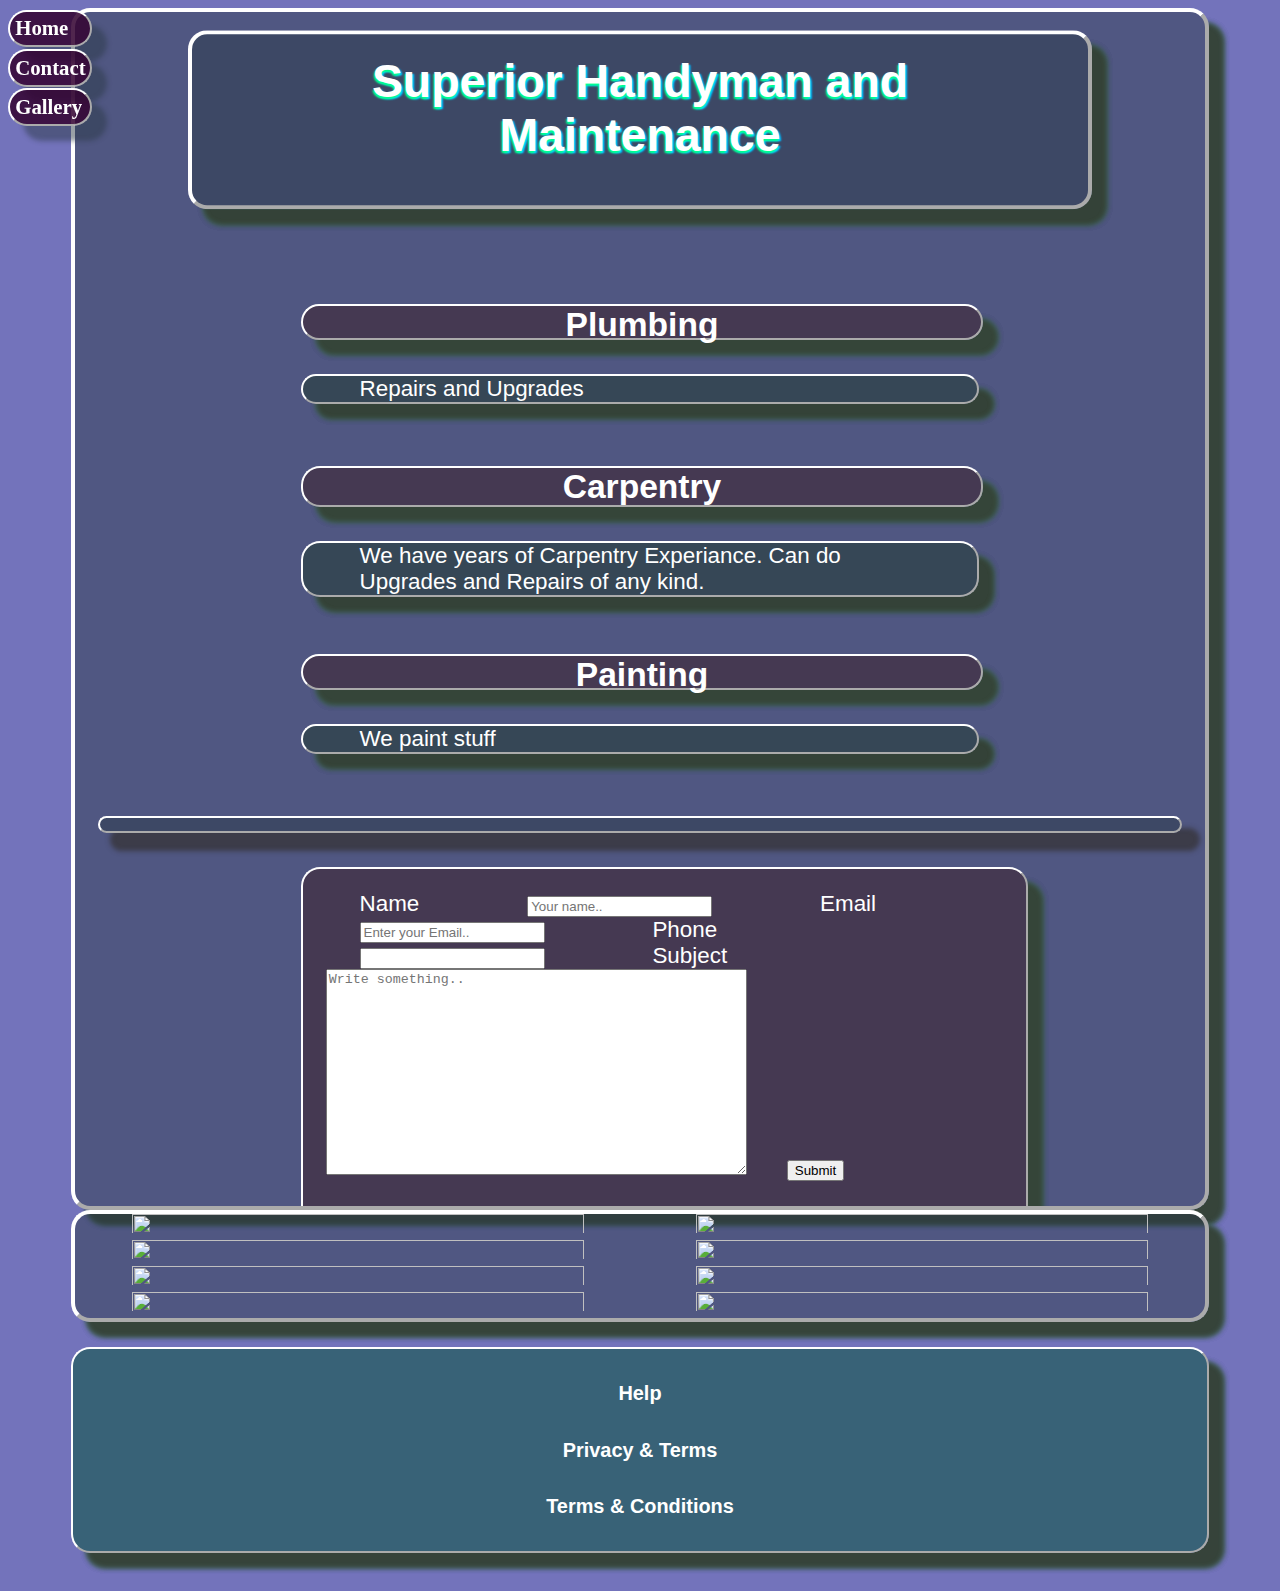
==== index.html @ e854ac58 "Add files via upload" ====
<!DOCTYPE html>
<html lang="en">
<head>
    <meta charset="UTF-8">
    <meta http-equiv="X-UA-Compatible" content="IE=edge">
    <meta name="viewport" content="width=device-width, initial-scale=1.0">
    <title></title>
    <link rel="stylesheet" href="./style.css">
</head>
<body id="index">
    <nav >
        <h4 class="nav"><a href="#index">Home</a></h4>
        <h4 class='nav'><a href="#contact">Contact</a></h4>
        <h4 class='nav'><a href="#gallery">Gallery</a></h4>
    </nav>
    <main name="nav">
        <main id="title">
            <a href="index.html"><h1 id="title">Superior Handyman and Maintenance</h1></a>
            
        </main id="title">
        <section class="grid"> 
            <article class="flow">
                <h2>Plumbing</h2>
                <p>
                        Repairs and Upgrades
                </p>
            </article>
            <article class="flow">
                <h2>Carpentry</h2>
                <p>
                    We have years of Carpentry Experiance. Can do Upgrades and Repairs of any kind.
                </p>        
            </article>
            <article class="flow">
                <h2>Painting</h2>
                <p>We paint stuff</p>
            </article>
        </section>
        <div class="div" id="contact"></div>
        <section class="grid">
            <article>
                        <form action="action_page.php">
                      
                          <label class="flow" for="fname">Name</label>
                          <input class="flow"type="text" id="fname" name="name" pattern="[A-Za-z]+" placeholder="Your name.." required>
                          <label class="flow"for "email">Email</label>
                          <input type="email" id="email" name="email" placeholder="Enter your Email.." required> 
                          
                          <label class="flow"for="phone">Phone</label>
                          <input class="flow"type="text" id="phone" name="phone" pattern="[0-9]{3}-[0-9]{3}-[0-9]{4}">

                          
                          <label class="flow"for="subject">Subject</label>
                          <textarea class="flow"id="subject" name="subject" placeholder="Write something.." rows="4" cols="50" maxlength="500" style="height:200px" required pattern=""></textarea>
                          <input class="flow"type="submit" value="Submit">
                      
                        </form>
            </article>

        </section>
    </main>
    <div id="gallery"></div>
    <main>
        <section class="grid1">
            <article class="flow1">
                <img class="img" src="./AthenaOS2.png">
            </article>
            <article class="flow1">
                <img class="img" src="./moonB.png">
            </article>
            <article class="flow1">
                <img class="img" src="./akira.png">
            </article>
            <article class="flow1">
                <img class="img" src="./athena-background.png">
            </article>
            <article class="flow1">
                <img class="img" src="./athena-helmet.png">
            </article>
            <article class="flow1">
                <img class="img" src="./Athena_Sketch1.png">
            </article>
            <article class="flow1">
                <img class="img" src="./jess.png">
            </article>
            <article class="flow1">
                <img class="img" src="./reiko.jpg">
            </article>
                
        </section>
    </main>
</body>
    <footer>
        <div id="links">
            <h5><a href="#">Help</a></h5>
            <h5><a href="#">Privacy & Terms</a></h5>
            <h5><a href="#">Terms & Conditions</a></h5>
            </div>
    </footer>
</html>
---- style.css ----
.grid {
    display: grid;
    grid-template-columns: 100%;
    overflow: hidden;
}
.grid1 {
    display: grid;
    grid-template-columns: 50% 50%;
    overflow: hidden;
}
.grid2 {
    display: grid;
    grid-template-columns: 100%;
    overflow: hidden;
    margin-left: 5%;
}
nav{
    max-height: 5%;
    margin-bottom: 3%;
    position: fixed;
    z-index: 1;
}
.nav {
    
    border: 2px outset white;
    margin: 0.5%;
    margin-bottom: 2%;
    margin-top: 2%;
    font-size: 1.3rem;
    background-color: rgba(52, 3, 50, 0.862);
    box-shadow: 15px 15px 5px rgba(42, 57, 70, 0.477);
    border: 2px outset white;
    border-radius: 1.2rem;
    padding: 0.3rem;
     
}
body {
    color: white;
    width: auto;
    max-width: 100%;
    background-repeat: no-repeat;
    background-position: center;
    background-position-y: 40%;
    background-image: url();
    background-color: rgba(18, 18, 140, 0.593);
    image-rendering: optimizeSpeed;
}
main {
    font-family: 'Lucida Sans', 'Lucida Sans Regular', 'Lucida Grande', 'Lucida Sans Unicode', Geneva, Verdana, sans-serif;
    background-color: rgba(42, 57, 70, 0.477);
    border: 4px outset white;
    border-radius: 1.2rem;
    animation: hue 8s infinite linear;
    box-shadow: 15px 15px 5px  rgba(40, 42, 46, 0.568),
    15px 15px 5px  rgba(77, 87, 40, 0.664),
    15px 15px 5px  rgba(42, 140, 127, 0.664);
    font-size: 1.4rem;
    margin-left: 5%;
    margin-right: 5%;
}

h2  {

    background-color: rgba(55, 17, 17, 0.423);
    text-align: center;
    box-shadow: 15px 15px 5px  rgba(40, 42, 46, 0.511),
    15px 15px 5px  rgba(77, 87, 40, 0.664),
    15px 15px 5px  rgba(42, 140, 127, 0.664);
    width: 60%;
    height: 20%;
    border: 2px outset white;
    border-radius: 1.2rem;
    margin-left: 20%;
    margin-right: 20%;
    margin-top: 3%;
    margin-bottom: 3%;
}

p {
    background-color: rgba(16, 47, 19, 0.398);
    border: 2px outset white;
    border-radius: 1.2rem;
    box-shadow: 15px 15px 5px  rgba(40, 42, 46, 0.572),
    15px 15px 5px  rgba(77, 87, 40, 0.664),
    15px 15px 5px  rgba(42, 140, 127, 0.664);
    padding-left: 5%;
    padding-right: 5%;
    margin-left: 20%;
    margin-right: 20%;
}
p:hover, p:active, .div:hover, .div:active {
    transform:translateY(-3%);
    box-shadow: 15px 15px 5px 3px #8f75d8a4;
    transition-delay: 0.07s;
    transition: ease-out;
}
.nav:hover, .nav:active {
    transform:translateY(-3%);
    box-shadow: 15px 15px 5px 3px #2f2645a4;
    
    transition: ease-out;
}
nav:hover, nav:active {
    transform:translateY(-5%);
    
    transition: ease-out;
}
.div {
    background-color: rgba(42, 57, 70, 0.477);
    border: 2px outset white;
    border-radius: 1.2rem;
    box-shadow: 15px 15px 5px 3px rgba(51, 48, 48, 0.7);
    padding: 0.4rem;
    margin-left: 2%;
    margin-right: 2%;
    margin-top: 3%;
    margin-bottom: 3%;
}
#title {
    margin-top: 4%;
    margin-bottom: 3%;
    margin-right: 10%;
    margin-left: 10%;
    text-align: center;
    font-family:Verdana, Geneva, Tahoma, sans-serif;
    text-shadow: -1px 2px 2px rgb(0, 255, 136),
                 1px 2px 2px rgb(0, 238, 255),
                 2px 2px 2px rgb(0, 166, 255);    transform: translateY(-15%);
    font-size: 2.9rem;
}
form {
    background-color: rgba(55, 17, 17, 0.423);
    padding: 2%;
    box-shadow: 15px 15px 5px  rgba(40, 42, 46, 0.511),
    15px 15px 5px  rgba(77, 87, 40, 0.664),
    15px 15px 5px  rgba(42, 140, 127, 0.664);
    width: 60%;
    height: 130%;
    border: 2px outset white;
    border-radius: 1.2rem;
    margin-left: 20%;
    margin-right: 5%;
    
}
label {
    margin-left: 5%;
    margin-right: 10%;
}
input {
    margin-left: 5%;
    margin-right: 10%;
}
.img {
    width: 100%;
    height: 100%;
}
.flow1 {
    height: 75%;
    margin-left: 10%;
    margin-right: 10%;
}
footer {
    margin-top: 2%;
    margin-bottom: 3%;
    margin-right: 5%;
    margin-left: 5%;
    text-align: center;
    background-color: rgba(13, 87, 67, 0.567);
    border: 2px outset white;
    border-radius: 1.2rem;
    box-shadow: 15px 15px 5px  rgba(40, 42, 46, 0.572),
    15px 15px 5px  rgba(77, 87, 40, 0.664),
    15px 15px 5px  rgba(42, 140, 127, 0.664);
    font-family:Verdana, Geneva, Tahoma, sans-serif;
    font-size: 1.5rem;
    text-decoration: none !important;
    animation: hue 8s infinite linear;
}
a, a:visited, a:hover {
    color: white;
    text-decoration: none ;
}
a:hover {
    color: white;
    text-decoration: none;
    text-shadow: -1px 2px 2px red,
                 1px 2px 2px orange,
                 2px 2px 2px yellow;
    transform: translateY(-2%);
}
@media (max-width: 396px) {
    main, form {
        max-width: 100%;
        margin-left: 10%;
        margin-right: 10%;
    }
}
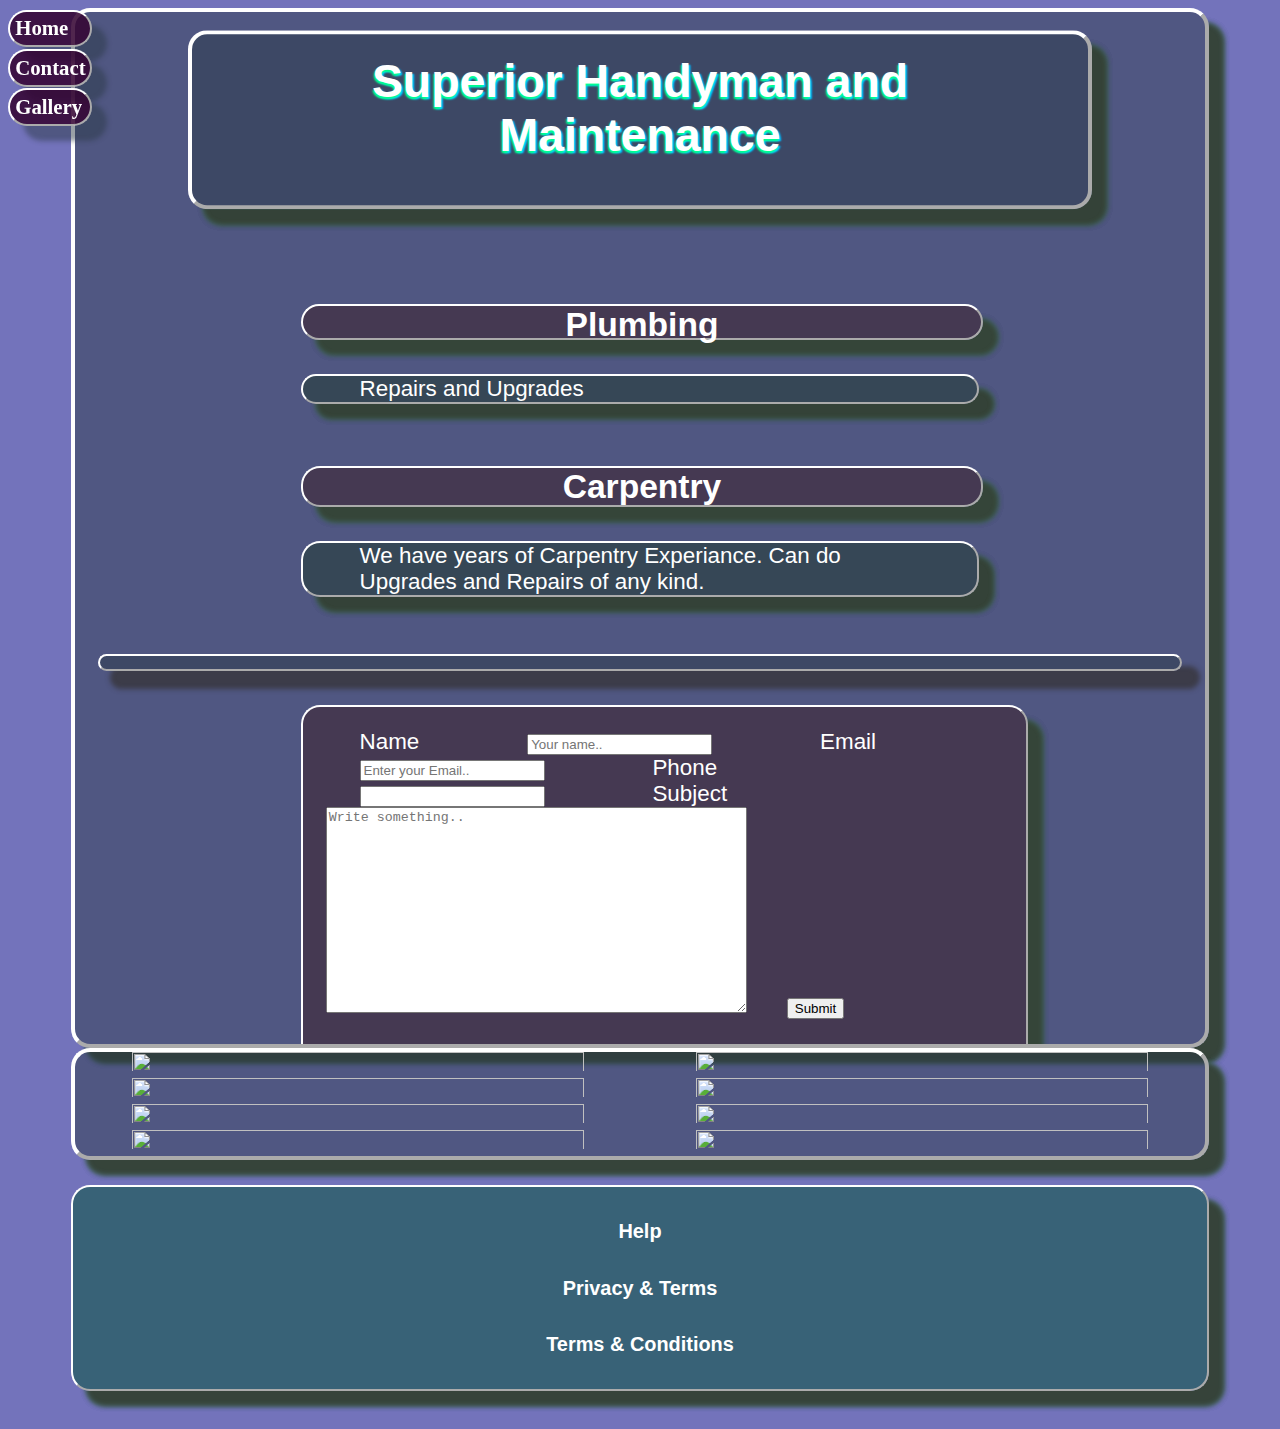
==== commit 25aab6e3: "Update Index.html" ====
--- a/index.html
+++ b/index.html
@@ -31,10 +31,6 @@
                     We have years of Carpentry Experiance. Can do Upgrades and Repairs of any kind.
                 </p>        
             </article>
-            <article class="flow">
-                <h2>Painting</h2>
-                <p>We paint stuff</p>
-            </article>
         </section>
         <div class="div" id="contact"></div>
         <section class="grid">
@@ -63,28 +59,28 @@
     <main>
         <section class="grid1">
             <article class="flow1">
-                <img class="img" src="./AthenaOS2.png">
+                <img class="img" src="">
             </article>
             <article class="flow1">
-                <img class="img" src="./moonB.png">
+                <img class="img" src="">
             </article>
             <article class="flow1">
-                <img class="img" src="./akira.png">
+                <img class="img" src="">
             </article>
             <article class="flow1">
-                <img class="img" src="./athena-background.png">
+                <img class="img" src="">
             </article>
             <article class="flow1">
-                <img class="img" src="./athena-helmet.png">
+                <img class="img" src="">
             </article>
             <article class="flow1">
-                <img class="img" src="./Athena_Sketch1.png">
+                <img class="img" src="">
             </article>
             <article class="flow1">
-                <img class="img" src="./jess.png">
+                <img class="img" src="">
             </article>
             <article class="flow1">
-                <img class="img" src="./reiko.jpg">
+                <img class="img" src="">
             </article>
                 
         </section>
@@ -97,4 +93,4 @@
             <h5><a href="#">Terms & Conditions</a></h5>
             </div>
     </footer>
-</html>+</html>
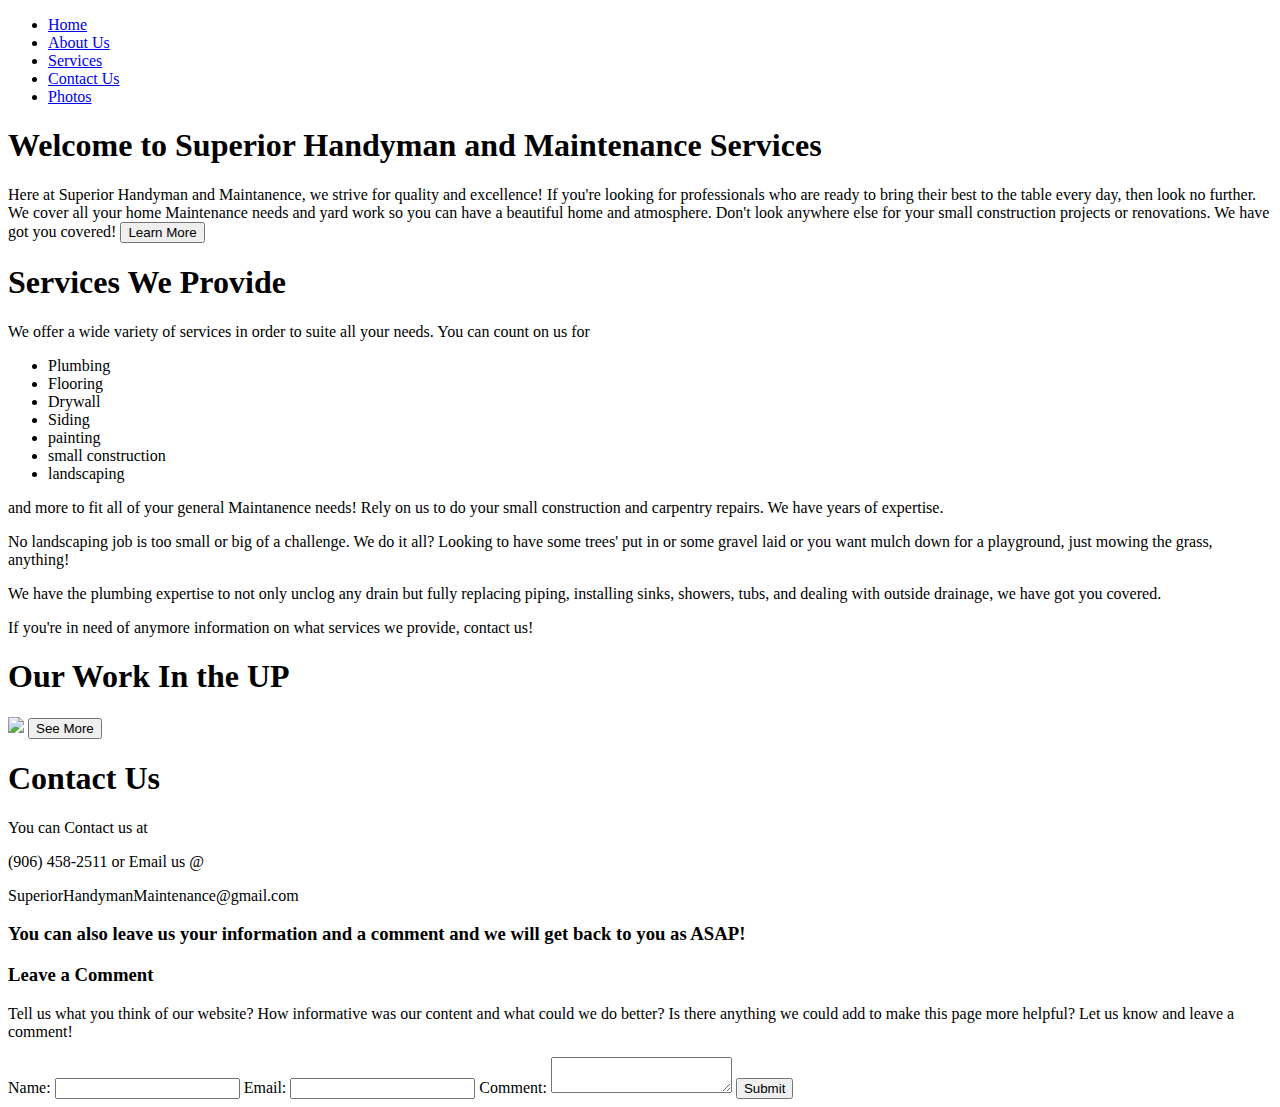
==== commit b402018f: "Update index.html" ====
--- a/index.html
+++ b/index.html
@@ -4,93 +4,78 @@
     <meta charset="UTF-8">
     <meta http-equiv="X-UA-Compatible" content="IE=edge">
     <meta name="viewport" content="width=device-width, initial-scale=1.0">
-    <title></title>
-    <link rel="stylesheet" href="./style.css">
+    <title>Document</title>
+    <link rel="stylesheet" href="styles.css"></link>
+    <link src="styles.css"></link>
 </head>
-<body id="index">
-    <nav >
-        <h4 class="nav"><a href="#index">Home</a></h4>
-        <h4 class='nav'><a href="#contact">Contact</a></h4>
-        <h4 class='nav'><a href="#gallery">Gallery</a></h4>
-    </nav>
-    <main name="nav">
-        <main id="title">
-            <a href="index.html"><h1 id="title">Superior Handyman and Maintenance</h1></a>
-            
-        </main id="title">
-        <section class="grid"> 
-            <article class="flow">
-                <h2>Plumbing</h2>
-                <p>
-                        Repairs and Upgrades
-                </p>
-            </article>
-            <article class="flow">
-                <h2>Carpentry</h2>
-                <p>
-                    We have years of Carpentry Experiance. Can do Upgrades and Repairs of any kind.
-                </p>        
-            </article>
-        </section>
-        <div class="div" id="contact"></div>
-        <section class="grid">
-            <article>
-                        <form action="action_page.php">
-                      
-                          <label class="flow" for="fname">Name</label>
-                          <input class="flow"type="text" id="fname" name="name" pattern="[A-Za-z]+" placeholder="Your name.." required>
-                          <label class="flow"for "email">Email</label>
-                          <input type="email" id="email" name="email" placeholder="Enter your Email.." required> 
-                          
-                          <label class="flow"for="phone">Phone</label>
-                          <input class="flow"type="text" id="phone" name="phone" pattern="[0-9]{3}-[0-9]{3}-[0-9]{4}">
+<body>
+<nav>
+    <ul>
+        <li><a href="#Home">Home</a></li>
+        <li><a href="#About Us">About Us</a></li>
+        <li><a href="#Services">Services</a></li>
+        <li><a href="#Contact Us">Contact Us</a></li>
+        <li><a href="#Photos">Photos</a></li>
+    </ul>
+</nav>
+<h1 id="Home">
+        Welcome to Superior Handyman and Maintenance Services
+</h1>
+    <p2 id="About Us">
+        Here at Superior Handyman and Maintanence, we strive for quality and excellence! If you're looking for professionals who are ready to bring their best to the table every day, then look no further. We cover all your home Maintenance needs and yard work so you can have a beautiful home and atmosphere. Don't look anywhere else for your small construction projects or renovations. We have got you covered!
+    </p2>
+        <button href="Services" class="primary-button">Learn More</button>
+<h1 id="Services">
+        Services We Provide
+</h1>
+    <p1>
+        We offer a wide variety of services in order to suite all your needs. You can count on us for 
+        <ul>
+            <li>Plumbing</li>
+            <li> Flooring</li>
+            <li>Drywall</li>
+            <li>Siding</li>
+            <li>painting</li>
+            <li>small construction</li>
+            <li>landscaping</li>
+        </ul>
+        and more to fit all of your general Maintanence needs!
+    </p1>
+    <p2>Rely on us to do your small construction and carpentry repairs. We have years of expertise.</p2>
+    <p>No landscaping job is too small or big of a challenge. We do it all? Looking to have some trees' put in or some gravel laid or you want mulch down for a playground, just mowing the grass, anything!</p>
+    <p>We have the plumbing expertise to not only unclog any drain but fully replacing piping, installing sinks, showers, tubs, and dealing with outside drainage, we have got you covered.</p>
+    <p>If you're in need of anymore information on what services we provide, contact us!</p>
+<h1 id="Photos">Our Work In the UP</h1>
 
-                          
-                          <label class="flow"for="subject">Subject</label>
-                          <textarea class="flow"id="subject" name="subject" placeholder="Write something.." rows="4" cols="50" maxlength="500" style="height:200px" required pattern=""></textarea>
-                          <input class="flow"type="submit" value="Submit">
-                      
-                        </form>
-            </article>
+<div1 class="img"><img src="images.jpeg"></div1>
+   
+<button class="primary-button">See More</button>
+<h1 id="Contact Us">Contact Us</h1>
+    <p>You can Contact us at</p>
+    <p1>(906) 458-2511</p1> or Email us @</p>
+    <p1>SuperiorHandymanMaintenance@gmail.com</p1>
+    <h3>You can also leave us your information and a comment and we will get back to you as ASAP!</h3>
+    
+    <form id="Contact US" action="submit-comment.php" method="POST" class="comment-form">
+        <h3>Leave a Comment</h3>
+        <p>Tell us what you think of our website? How informative was our content and what could we do better? Is there anything we could add to make this page more helpful? Let us know and leave a comment!</p>
+        <div2 class="form-group">
+            <label for="name">Name:</label>
+            <input type="text" id="name" name="name" required>
+        </div2>
+        <div3 class="form-group">
+            <label for="email">Email:</label>
+            <input type="email" id="email" name="email" required>
+        </div3>
+        <div4 class="form-group">
+            <label for="comment">Comment:</label>
+            <textarea id="comment" name="comment" required></textarea>
+        </div4>
+        <button type="submit" class="submit-button">Submit</button>
+    </form>
 
-        </section>
-    </main>
-    <div id="gallery"></div>
-    <main>
-        <section class="grid1">
-            <article class="flow1">
-                <img class="img" src="">
-            </article>
-            <article class="flow1">
-                <img class="img" src="">
-            </article>
-            <article class="flow1">
-                <img class="img" src="">
-            </article>
-            <article class="flow1">
-                <img class="img" src="">
-            </article>
-            <article class="flow1">
-                <img class="img" src="">
-            </article>
-            <article class="flow1">
-                <img class="img" src="">
-            </article>
-            <article class="flow1">
-                <img class="img" src="">
-            </article>
-            <article class="flow1">
-                <img class="img" src="">
-            </article>
-                
-        </section>
-    </main>
+
+
 </body>
-    <footer>
-        <div id="links">
-            <h5><a href="#">Help</a></h5>
-            <h5><a href="#">Privacy & Terms</a></h5>
-            <h5><a href="#">Terms & Conditions</a></h5>
-            </div>
-    </footer>
 </html>
+
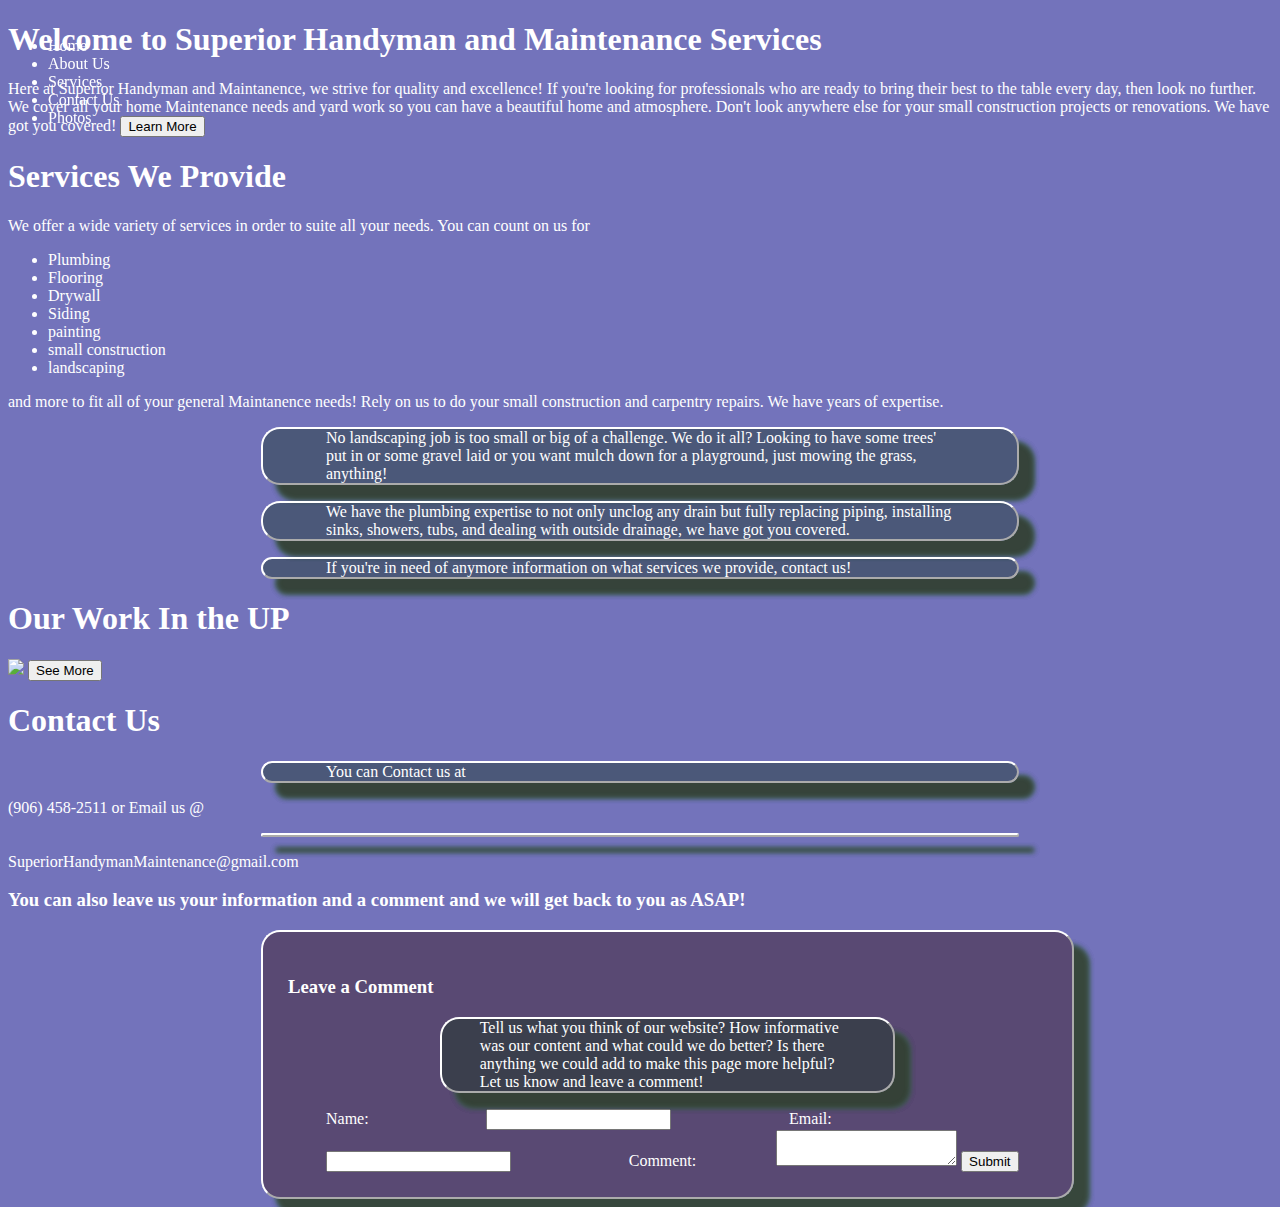
==== commit 917f54cf: "Update index.html" ====
--- a/index.html
+++ b/index.html
@@ -5,7 +5,7 @@
     <meta http-equiv="X-UA-Compatible" content="IE=edge">
     <meta name="viewport" content="width=device-width, initial-scale=1.0">
     <title>Document</title>
-    <link rel="stylesheet" href="styles.css"></link>
+    <link rel="stylesheet" href="style.css"></link>
     <link src="styles.css"></link>
 </head>
 <body>
--- a/style.css
+++ b/style.css
@@ -0,0 +1,198 @@
+
+.grid {
+    display: grid;
+    grid-template-columns: 100%;
+    overflow: hidden;
+}
+.grid1 {
+    display: grid;
+    grid-template-columns: 50% 50%;
+    overflow: hidden;
+}
+.grid2 {
+    display: grid;
+    grid-template-columns: 100%;
+    overflow: hidden;
+    margin-left: 5%;
+}
+nav{
+    max-height: 5%;
+    margin-bottom: 3%;
+    position: fixed;
+    z-index: 1;
+}
+.nav {
+    
+    border: 2px outset white;
+    margin: 0.5%;
+    margin-bottom: 2%;
+    margin-top: 2%;
+    font-size: 1.3rem;
+    background-color: rgba(52, 3, 50, 0.862);
+    box-shadow: 15px 15px 5px rgba(42, 57, 70, 0.477);
+    border: 2px outset white;
+    border-radius: 1.2rem;
+    padding: 0.3rem;
+     
+}
+body {
+    color: white;
+    width: auto;
+    max-width: 100%;
+    background-repeat: no-repeat;
+    background-position: center;
+    background-position-y: 40%;
+    background-image: url();
+    background-color: rgba(18, 18, 140, 0.593);
+    image-rendering: optimizeSpeed;
+}
+main {
+    font-family: 'Lucida Sans', 'Lucida Sans Regular', 'Lucida Grande', 'Lucida Sans Unicode', Geneva, Verdana, sans-serif;
+    background-color: rgba(42, 57, 70, 0.477);
+    border: 4px outset white;
+    border-radius: 1.2rem;
+    animation: hue 8s infinite linear;
+    box-shadow: 15px 15px 5px  rgba(40, 42, 46, 0.568),
+    15px 15px 5px  rgba(77, 87, 40, 0.664),
+    15px 15px 5px  rgba(42, 140, 127, 0.664);
+    font-size: 1.4rem;
+    margin-left: 5%;
+    margin-right: 5%;
+}
+
+h2  {
+
+    background-color: rgba(55, 17, 17, 0.423);
+    text-align: center;
+    box-shadow: 15px 15px 5px  rgba(40, 42, 46, 0.511),
+    15px 15px 5px  rgba(77, 87, 40, 0.664),
+    15px 15px 5px  rgba(42, 140, 127, 0.664);
+    width: 60%;
+    height: 20%;
+    border: 2px outset white;
+    border-radius: 1.2rem;
+    margin-left: 20%;
+    margin-right: 20%;
+    margin-top: 3%;
+    margin-bottom: 3%;
+}
+
+p {
+    background-color: rgba(16, 47, 19, 0.398);
+    border: 2px outset white;
+    border-radius: 1.2rem;
+    box-shadow: 15px 15px 5px  rgba(40, 42, 46, 0.572),
+    15px 15px 5px  rgba(77, 87, 40, 0.664),
+    15px 15px 5px  rgba(42, 140, 127, 0.664);
+    padding-left: 5%;
+    padding-right: 5%;
+    margin-left: 20%;
+    margin-right: 20%;
+}
+p:hover, p:active, .div:hover, .div:active {
+    transform:translateY(-3%);
+    box-shadow: 15px 15px 5px 3px #8f75d8a4;
+    transition-delay: 0.07s;
+    transition: ease-out;
+}
+.nav:hover, .nav:active {
+    transform:translateY(-3%);
+    box-shadow: 15px 15px 5px 3px #2f2645a4;
+    
+    transition: ease-out;
+}
+nav:hover, nav:active {
+    transform:translateY(-5%);
+    
+    transition: ease-out;
+}
+.div {
+    background-color: rgba(42, 57, 70, 0.477);
+    border: 2px outset white;
+    border-radius: 1.2rem;
+    box-shadow: 15px 15px 5px 3px rgba(51, 48, 48, 0.7);
+    padding: 0.4rem;
+    margin-left: 2%;
+    margin-right: 2%;
+    margin-top: 3%;
+    margin-bottom: 3%;
+}
+#title {
+    margin-top: 4%;
+    margin-bottom: 3%;
+    margin-right: 10%;
+    margin-left: 10%;
+    text-align: center;
+    font-family:Verdana, Geneva, Tahoma, sans-serif;
+    text-shadow: -1px 2px 2px rgb(0, 255, 136),
+                 1px 2px 2px rgb(0, 238, 255),
+                 2px 2px 2px rgb(0, 166, 255);    transform: translateY(-15%);
+    font-size: 2.9rem;
+}
+form {
+    background-color: rgba(55, 17, 17, 0.423);
+    padding: 2%;
+    box-shadow: 15px 15px 5px  rgba(40, 42, 46, 0.511),
+    15px 15px 5px  rgba(77, 87, 40, 0.664),
+    15px 15px 5px  rgba(42, 140, 127, 0.664);
+    width: 60%;
+    height: 130%;
+    border: 2px outset white;
+    border-radius: 1.2rem;
+    margin-left: 20%;
+    margin-right: 5%;
+    
+}
+label {
+    margin-left: 5%;
+    margin-right: 10%;
+}
+input {
+    margin-left: 5%;
+    margin-right: 10%;
+}
+.img {
+    width: 100%;
+    height: 100%;
+}
+.flow1 {
+    height: 75%;
+    margin-left: 10%;
+    margin-right: 10%;
+}
+footer {
+    margin-top: 2%;
+    margin-bottom: 3%;
+    margin-right: 5%;
+    margin-left: 5%;
+    text-align: center;
+    background-color: rgba(13, 87, 67, 0.567);
+    border: 2px outset white;
+    border-radius: 1.2rem;
+    box-shadow: 15px 15px 5px  rgba(40, 42, 46, 0.572),
+    15px 15px 5px  rgba(77, 87, 40, 0.664),
+    15px 15px 5px  rgba(42, 140, 127, 0.664);
+    font-family:Verdana, Geneva, Tahoma, sans-serif;
+    font-size: 1.5rem;
+    text-decoration: none !important;
+    animation: hue 8s infinite linear;
+}
+a, a:visited, a:hover {
+    color: white;
+    text-decoration: none ;
+}
+a:hover {
+    color: white;
+    text-decoration: none;
+    text-shadow: -1px 2px 2px red,
+                 1px 2px 2px orange,
+                 2px 2px 2px yellow;
+    transform: translateY(-2%);
+}
+@media (max-width: 396px) {
+    main, form {
+        max-width: 100%;
+        margin-left: 10%;
+        margin-right: 10%;
+    }
+}